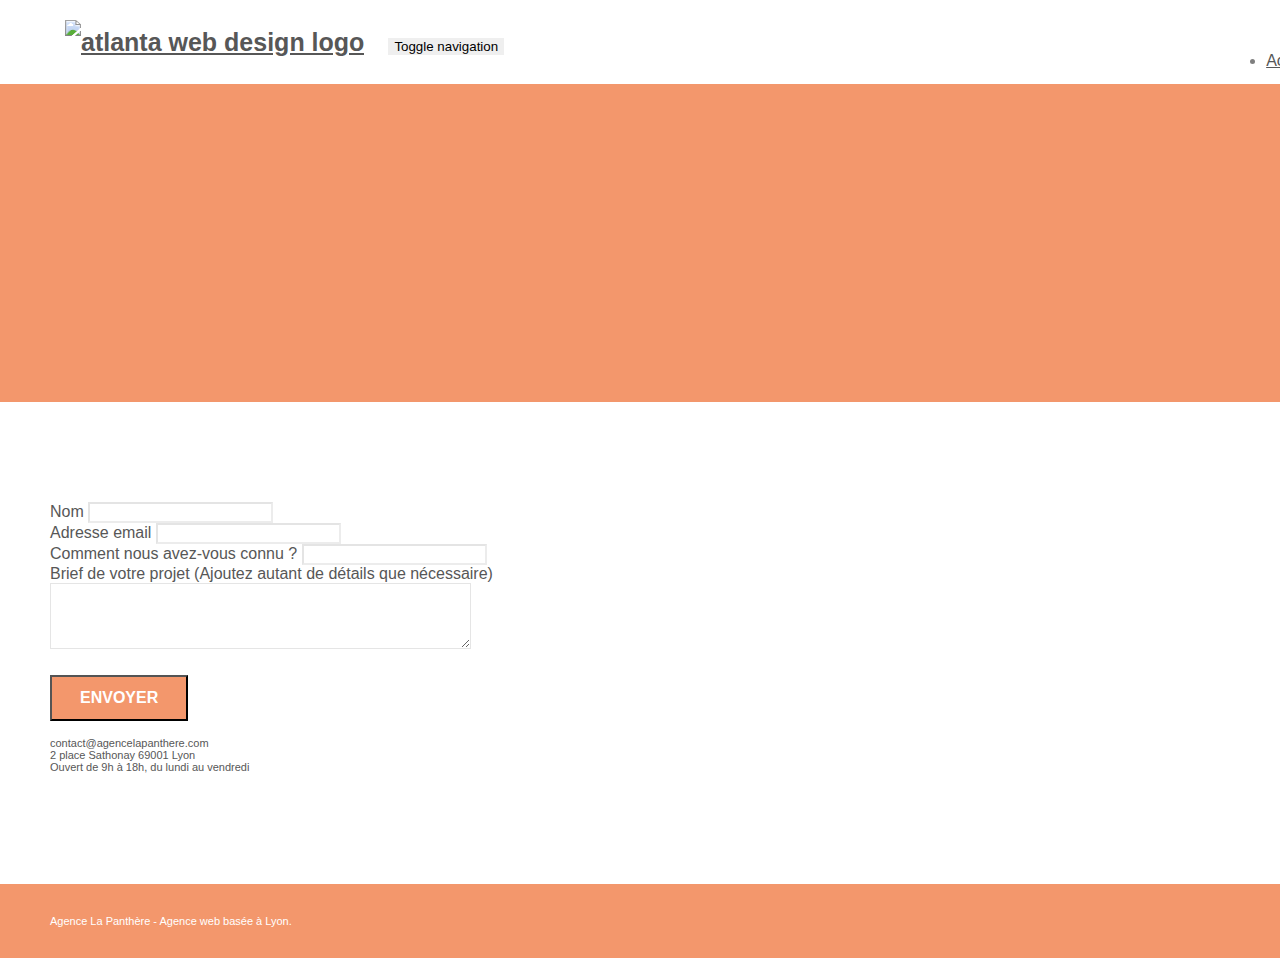
==== page2.html @ 69a9fd76 "ajout de fichiers" ====
<!doctype html>
<html lang="Default">
<head>
    <meta charset="utf-8">
    <meta name="keywords" content="">
    <meta name="description" content="">
    <meta name="viewport" content="width=device-width, initial-scale=1.0, viewport-fit=cover">
    <link rel="shortcut icon" type="image/png" href="favicon.jpg">
    
	<link rel="stylesheet" type="text/css" href="./css/bootstrap.min.css">
	<link rel="stylesheet" type="text/css" href="style.css">
	<link rel="stylesheet" type="text/css" href="./css/font-awesome.min.css">
	<link rel="stylesheet" type="text/css" href="./css/et-line.min.css">
	
    
	<script src="./js/jquery-2.1.0.min.js"></script>
	<script src="./js/bootstrap.min.js"></script>
	<script src="./js/blocs.min.js"></script>
	<script src="./js/jqBootstrapValidation.js"></script>
	<script src="./js/formHandler.js"></script>
    <title>page2</title>

    
<!-- Analytics -->
 
<!-- Analytics END -->
    
</head>
<body>
<!-- Principal conteneur -->
<div class="page-container">
    
<!-- bloc-0 -->
<div class="bloc bgc-white l-bloc " id="bloc-0">
	<div class="container bloc-sm">
		<nav class="navbar row">
			<div class="navbar-header">
				<a class="navbar-brand" href="index.html"><img src="img/agence-la-panthere-monochrome.svg" alt="atlanta web design logo" height="40" /></a>
				<button id="nav-toggle" type="button" class="ui-navbar-toggle navbar-toggle" data-toggle="collapse" data-target=".navbar-1">
					<span class="sr-only">Toggle navigation</span><span class="icon-bar"></span><span class="icon-bar"></span><span class="icon-bar"></span>
				</button>
			</div>
			<div class="collapse navbar-collapse navbar-1 special-dropdown-nav">
				<ul class="site-navigation nav navbar-nav">
					<li>
						<a href="index.html">Accueil</a>
					</li>
					<li>
					</li>
					<li>
						<a href="page2.html">page2 &gt;</a>
					</li>
				</ul>
			</div>
		</nav>
	</div>
</div>
<!-- bloc-0 END -->

<!-- bloc-6 -->
<div class="bloc bg-dots-bg bg-repeat bgc-atomic-tangerine d-bloc bloc-bg-texture texture-paper" id="bloc-6">
	<div class="container bloc-lg">
		<div class="row">
			<div class="col-sm-12">
				<h1 class="text-center hero-bloc-text tc-white">
					Parlons web design !
				</h1>
				<p class="text-center mg-lg tc-white tight-width-whitespace">
					Nous sommes ravis que vous souhaitiez collaborer avec notre agence.<br>
					Parlez-nous de votre projet en complétant le formulaire ci-dessous.
				</p>
			</div>
		</div>
	</div>
</div>
<!-- bloc-6 END -->

<!-- bloc-7 -->
<div class="bloc bgc-white l-bloc" id="bloc-7">
	<div class="container bloc-lg">
		<div class="row">
			<div class="col-sm-6">
				<form id="form_1" novalidate success-msg="Your message has been sent." fail-msg="Sorry it seems that our mail server is not responding, Sorry for the inconvenience!">
					<div class="form-group">
						<label>
							Nom
						</label>
						<input id="name" class="form-control" required />
					</div>
					<div class="form-group">
						<label>
							Adresse email
						</label>
						<input id="email" class="form-control" type="email" required />
					</div>
					<div class="form-group">
						<label>
							Comment nous avez-vous connu ?
						</label>
						<input class="form-control" type="email" required id="input_504" />
					</div>
					<div class="form-group">
						<label>
							Brief de votre projet (Ajoutez autant de détails que nécessaire)<br>
						</label><textarea id="message" class="form-control" rows="4" cols="50" required></textarea>
					</div> 
					<button class="bloc-button btn btn-lg btn-block cta-hero btn-atomic-tangerine" type="submit">
						Envoyer
					</button>
				</form>
			</div>
			<div class="col-sm-6">
				<p>
					contact@agencelapanthere.com<br>2 place Sathonay 69001 Lyon<br>Ouvert de 9h à 18h, du lundi au vendredi<br>
				</p>
			</div>
		</div>
	</div>
</div>
<!-- bloc-7 END -->

<!-- ScrollToTop Button -->
<a class="bloc-button btn btn-d scrollToTop" onclick="scrollToTarget('1')"><span class="fa fa-chevron-up"></span></a>
<!-- ScrollToTop Button END-->


<!-- Footer - bloc-8 -->
<div class="bloc bgc-atomic-tangerine d-bloc" id="bloc-8">
	<div class="container bloc-sm">
		<div class="row">
			<div class="col-sm-12">
				<p class="text-center white">
					Agence La Panthère - Agence web basée à Lyon.<br>
				</p>
				<div class="row row-no-gutters social">
					<div class="col-sm-3">
						<div class="text-center">
							<a class="social" href="index.html"><span class="fa fa-twitter icon-md"></span></a>
						</div>
					</div>
					<div class="col-sm-3">
						<div class="text-center">
							<a class="social" href="index.html"><span class="fa fa-facebook icon-md"></span></a>
						</div>
					</div>
					<div class="col-sm-3">
						<div class="text-center">
							<a class="social" href="index.html"><span class="fa fa-dribbble icon-md"></span></a>
						</div>
					</div>
					<div class="col-sm-3">
						<div class="text-center">
							<a class="social" href="index.html"><span class="fa fa-instagram icon-md"></span></a>
						</div>
					</div>
				</div>
			</div>
		</div>
	</div>
</div>
<!-- Footer - bloc-8 END -->

</div>
<!-- Principal conteneur END -->
    

</body>
</html>
---- style.css ----
body {
    margin: 0;
    padding: 0;
    background: #FFF;
    overflow-x: hidden;
    -webkit-font-smoothing: antialiased;
    -moz-osx-font-smoothing: grayscale;
}

a,
button {
    transition: all .3s ease-in-out;
    outline: none!important;
}

a:hover {
    text-decoration: none;
    cursor: pointer;
}

#page-loading-blocs-notifaction {
    position: fixed;
    top: 0;
    bottom: 0;
    width: 100%;
    z-index: 100000;
    background: #FFFFFF url("img/pageload-spinner.gif") no-repeat center center;
}

.bloc {
    width: 100%;
    clear: both;
    background: 50% 50% no-repeat;
    padding: 0 50px;
    -webkit-background-size: cover;
    -moz-background-size: cover;
    -o-background-size: cover;
    background-size: cover;
    position: relative;
}

.bloc .container {
    padding-left: 0;
    padding-right: 0;
}

.bloc-lg {
    padding: 100px 50px;
}

.bloc-md {
    padding: 50px;
}

.bloc-sm {
    padding: 20px 50px;
}

.bg-center,
.bg-l-edge,
.bg-r-edge,
.bg-t-edge,
.bg-b-edge,
.bg-tl-edge,
.bg-bl-edge,
.bg-tr-edge,
.bg-br-edge,
.bg-repeat {
    -webkit-background-size: auto!important;
    -moz-background-size: auto!important;
    -o-background-size: auto!important;
    background-size: auto!important;
}

.bg-repeat {
    background: repeat;
}

.bg-t-edge {
    background: top no-repeat;
}

.bloc-bg-texture::before {
    content: "";
    background-size: 2px 2px;
    position: absolute;
    top: 0;
    bottom: 0;
    left: 0;
    right: 0;
}

.texture-paper::before {
    background: url("img/texture-paper.png");
    background-size: 280px 280px;
}

.b-parallax {
    background-attachment: fixed;
}

.d-bloc {
    color: rgba(255, 255, 255, .7);
}

.d-bloc button:hover {
    color: rgba(255, 255, 255, .9);
}

.d-bloc .icon-round,
.d-bloc .icon-square,
.d-bloc .icon-rounded,
.d-bloc .icon-semi-rounded-a,
.d-bloc .icon-semi-rounded-b {
    border-color: rgba(255, 255, 255, .9);
}

.d-bloc .divider-h span {
    border-color: rgba(255, 255, 255, .2);
}

.d-bloc .a-btn,
.d-bloc .navbar a,
.d-bloc .navbar-brand,
.d-bloc a .icon-sm,
.d-bloc a .icon-md,
.d-bloc a .icon-lg,
.d-bloc a .icon-xl,
.d-bloc h1 a,
.d-bloc h2 a,
.d-bloc h3 a,
.d-bloc h4 a,
.d-bloc h5 a,
.d-bloc h6 a,
.d-bloc p a {
    color: rgba(255, 255, 255, .6);
}

.d-bloc .a-btn:hover,
.d-bloc .navbar a:hover,
.d-bloc .navbar-brand:hover,
.d-bloc a:hover .icon-sm,
.d-bloc a:hover .icon-md,
.d-bloc a:hover .icon-lg,
.d-bloc a:hover .icon-xl,
.d-bloc h1 a:hover,
.d-bloc h2 a:hover,
.d-bloc h3 a:hover,
.d-bloc h4 a:hover,
.d-bloc h5 a:hover,
.d-bloc h6 a:hover,
.d-bloc p a:hover {
    color: rgba(255, 255, 255, 1);
}

.d-bloc .navbar-toggle .icon-bar {
    background: rgba(255, 255, 255, 1);
}

.d-bloc .btn-wire,
.d-bloc .btn-wire:hover {
    color: rgba(255, 255, 255, 1);
    border-color: rgba(255, 255, 255, 1);
}

.d-bloc .panel {
    color: rgba(0, 0, 0, .5);
}

.d-bloc .panel button:hover {
    color: rgba(0, 0, 0, .7);
}

.d-bloc .panel icon {
    border-color: rgba(0, 0, 0, .7);
}

.d-bloc .panel .divider-h span {
    border-color: rgba(0, 0, 0, .1);
}

.d-bloc .panel .a-btn {
    color: rgba(0, 0, 0, .6);
}

.d-bloc .panel .a-btn:hover {
    color: rgba(0, 0, 0, 1);
}

.d-bloc .panel .btn-wire,
.d-bloc .panel .btn-wire:hover {
    color: rgba(0, 0, 0, .7);
    border-color: rgba(0, 0, 0, .3);
}

.d-bloc .panel,
.l-bloc {
    color: rgba(0, 0, 0, .5);
}

.d-bloc .panel button:hover,
.l-bloc button:hover {
    color: rgba(0, 0, 0, .7);
}

.l-bloc .icon-round,
.l-bloc .icon-square,
.l-bloc .icon-rounded,
.l-bloc .icon-semi-rounded-a,
.l-bloc .icon-semi-rounded-b {
    border-color: rgba(0, 0, 0, .7);
}

.d-bloc .panel .divider-h span,
.l-bloc .divider-h span {
    border-color: rgba(0, 0, 0, .1);
}

.d-bloc .panel .a-btn,
.l-bloc .a-btn,
.l-bloc .navbar a,
.l-bloc .navbar-brand,
.l-bloc a .icon-sm,
.l-bloc a .icon-md,
.l-bloc a .icon-lg,
.l-bloc a .icon-xl,
.l-bloc h1 a,
.l-bloc h2 a,
.l-bloc h3 a,
.l-bloc h4 a,
.l-bloc h5 a,
.l-bloc h6 a,
.l-bloc p a {
    color: rgba(0, 0, 0, .6);
}

.d-bloc .panel .a-btn:hover,
.l-bloc .a-btn:hover,
.l-bloc .navbar a:hover,
.l-bloc .navbar-brand:hover,
.l-bloc a:hover .icon-sm,
.l-bloc a:hover .icon-md,
.l-bloc a:hover .icon-lg,
.l-bloc a:hover .icon-xl,
.l-bloc h1 a:hover,
.l-bloc h2 a:hover,
.l-bloc h3 a:hover,
.l-bloc h4 a:hover,
.l-bloc h5 a:hover,
.l-bloc h6 a:hover,
.l-bloc p a:hover {
    color: rgba(0, 0, 0, 1);
}

.l-bloc .navbar-toggle .icon-bar {
    color: rgba(0, 0, 0, .6);
}

.d-bloc .panel .btn-wire,
.d-bloc .panel .btn-wire:hover,
.l-bloc .btn-wire,
.l-bloc .btn-wire:hover {
    color: rgba(0, 0, 0, .7);
    border-color: rgba(0, 0, 0, .3);
}

.voffset {
    margin-top: 30px;
}

.voffset-lg {
    margin-top: 80px;
}

.row-no-gutters {
    margin-right: 0;
    margin-left: 0;
}

.row.row-no-gutters > [class^="col-"],
.row.row-no-gutters > [class*=" col-"] {
    padding-right: 0;
    padding-left: 0;
}

#bloc-1-hero h1 {
    font-size: 32px;
}

.navbar {
    margin-bottom: 0;
    z-index: 1;
}

.navbar-brand {
    height: auto;
    padding: 3px 15px;
    font-size: 25px;
    font-weight: normal;
    font-weight: 600;
    line-height: 44px;
}

.navbar-brand img {
    max-height: 200px;
    margin: 0 5px 0 0;
    display: inline;
}

.navbar-brand img[src$=svg] {
    min-width: 100px;
}

.nav-center .navbar-brand img {
    margin: 0;
}

.navbar .nav {
    padding-top: 2px;
    margin-right: -16px;
    float: right;
    z-index: 1;
}

.nav > li {
    float: left;
    margin-top: 4px;
    font-size: 16px;
}

.navbar-nav .open .dropdown-menu > li > a {
    text-align: inherit;
}

.nav > li a:hover,
.nav > li a:focus {
    background: transparent;
}

.navbar-toggle {
    margin: 10px 10px 0 0;
    border: 0px;
}

.navbar-toggle:hover {
    background: transparent!important;
}

.navbar-toggle .icon-bar {
    background-color: rgba(0, 0, 0, .5);
    width: 26px;
}

.nav-invert .navbar .nav {
    float: left;
}

.nav-invert .navbar-header,
.nav-invert .navbar-brand {
    float: right;
    position: relative;
    z-index: 2;
}

@media (min-width: 768px) {
    .site-navigation {
        position: absolute;
        top: 50%;
        right: 20px;
        transform: translate(0, -50%);
        -webkit-transform: translateY(-50%);
    }
    .nav > li .dropdown-menu a,
    .nav > li .dropdown-menu a:hover {
        color: #484848;
    }
    .nav-invert .site-navigation {
        left: 0;
        right: 0;
    }
    .nav-center {
        text-align: center;
    }
    .nav-center .navbar-header {
        width: 100%;
    }
    .nav-center .navbar-header,
    .nav-center .navbar-brand,
    .nav-center .nav > li {
        float: none;
        display: inline-block;
    }
    .nav-center .site-navigation {
        position: relative;
        width: 100%;
        right: 0;
        margin-right: 0px;
        margin-top: 20px;
    }
    .nav-center.mini-nav .navbar-toggle {
        float: none;
        margin: 10px auto 0;
    }
}

.nav > li > .dropdown a {
    background: none!important;
    display: block;
    padding: 14px 15px;
}

nav .caret {
    margin: 0 5px;
}

.dropdown-menu .dropdown-menu {
    top: -8px;
    left: 100%;
}

.dropdown-menu .dropmenu-flow-right {
    top: 100%;
    left: 0;
    margin-left: -1px;
    border-top-left-radius: 0;
    border-top-right-radius: 0;
}

.dropdown-menu .dropdown span {
    border: 4px solid black;
    border-top-color: transparent;
    border-right-color: transparent;
    border-bottom-color: transparent;
    margin: 6px -5px 0 0!important;
    float: right;
}

.mg-md {
    margin-top: 10px;
    margin-bottom: 20px;
}

.mg-lg {
    margin-top: 10px;
    margin-bottom: 40px;
}

.btn {
    margin: 0 5px 5px 0;
}

.btn.pull-right {
    margin: 0 0 5px 5px;
}

.btn-d,
.btn-d:hover,
.btn-d:focus {
    color: #FFF;
    background: rgba(0, 0, 0, .3);
}

button {
    outline: none!important;
}

.btn-rd {
    border-radius: 40px;
}

.btn-clean {
    border: 1px solid rgba(0, 0, 0, .08);
    border-bottom-color: rgba(0, 0, 0, .1);
    text-shadow: 0 1px 0 rgba(0, 0, 1, .1);
    box-shadow: 0 1px 3px rgba(0, 0, 1, .25), inset 0 1px 0 0 rgba(255, 255, 255, .15);
}

.icon-md {
    font-size: 30px!important;
}

.icon-lg {
    font-size: 60px!important;
}

.sm-shadow {
    text-shadow: 0 1px 2px rgba(0, 0, 0, .3);
}

.panel-sq,
.panel-sq .panel-heading,
.panel-sq .panel-footer {
    border-radius: 0;
}

.panel-rd {
    border-radius: 30px;
}

.panel-rd .panel-heading {
    border-radius: 29px 29px 0 0;
}

.panel-rd .panel-footer {
    border-radius: 0 0 29px 29px;
}

.form-control {
    border-color: rgba(0, 0, 0, .1);
    box-shadow: none;
}

.scrollToTop {
    width: 40px;
    height: 40px;
    position: fixed;
    bottom: 20px;
    right: 20px;
    opacity: 0;
    z-index: 500;
    transition: all .3s ease-in-out;
}

.scrollToTop span {
    margin-top: 6px;
}

.showScrollTop {
    font-size: 14px;
    opacity: 1;
}

a[data-lightbox] {
    position: relative;
    display: block;
    text-align: center;
}

a[data-lightbox]:hover::before {
    content: "+";
    font-family: "HelveticaNeue-Light", "Helvetica Neue Light", "Helvetica Neue", Helvetica, Arial;
    font-size: 32px;
    width: 50px;
    height: 50px;
    margin-left: -25px;
    border-radius: 50%;
    background: rgba(0, 0, 0, .6);
    color: #FFF;
    font-weight: 100;
    z-index: 1;
    position: absolute;
    top: 50%;
    transform: translateY(-50%);
    -webkit-transform: translateY(-50%);
}

a[data-lightbox]:hover img {
    opacity: 0.6;
    -webkit-animation-fill-mode: none;
    animation-fill-mode: none;
}

#lightbox-modal {
    display: flex;
    align-items: center;
}

#lightbox-modal .modal-dialog {
    width: 90%;
    max-width: 900px;
    margin: 0 auto 0;
}

#lightbox-modal .modal-dialog img {
    max-height: 90vh;
    margin: 0 auto;
}

.lightbox-caption {
    padding: 20px;
    color: #FFF;
    background: rgba(0, 0, 0, .5);
    position: absolute;
    left: 15px;
    right: 15px;
    bottom: 5px;
}

.close-lightbox {
    color: #FFF;
    font-size: 30px;
    position: absolute;
    top: 20px;
    right: 20px;
    z-index: 20;
    background: rgba(0, 0, 0, .5);
    border: none;
    line-height: 30px;
    padding: 0 9px 5px;
    opacity: 0.3;
}

.close-lightbox:hover,
.next-lightbox:hover,
.prev-lightbox:hover {
    opacity: 1.0;
    color: #FFF;
}

.next-lightbox,
.prev-lightbox {
    font-size: 20px;
    color: rgba(255, 255, 255, .9);
    background: rgba(0, 0, 0, .5);
    transition: all .2s ease-in-out;
    position: absolute;
    top: 45%;
    z-index: 1;
    opacity: 0.4;
}

.next-lightbox {
    padding: 6px 8px 1px 13px;
    right: 25px;
}

.prev-lightbox {
    padding: 6px 13px 1px 10px;
    left: 25px;
}

.snapshot-lb .modal-body {
    padding-bottom: 45px;
}

.snapshot-lb .lightbox-caption {
    padding: 0;
    color: rgba(0, 0, 0, .5);
    background: none;
}

h1,
h2,
h3,
h4,
h5,
h6,
p,
label,
.btn,
a {
    font-family: "helvetica";
    font-weight: 400;
    color: #575757!important;
}

.container {
    max-width: 1000px;
}

.hero-bloc-text {
    font-size: 38px;
}

.hero-bloc-text-sub {
    font-size: 36px;
}

.statement-bloc-text {
    line-height: 26px;
    font-style: italic;
    font-size: 20px;
    text-align: center;
    font-weight: lighter;
    max-width: 520px;
    margin: auto auto auto auto;
}

p {
    font-size: 11px;
}

.tight-width-whitespace {
    max-width: 600px;
    margin: auto auto auto auto;
}

.h1 {
    font-size: 20px;
    font-family: "Open Sans";
}

.cta-hero {
    margin-top: 22px;
    color: #FFFFFF!important;
    text-transform: uppercase;
    padding: 12px 28px 12px 28px;
    font-size: 16px;
    font-weight: 700;
}

.social {
    max-width: 400px;
    margin: auto auto auto auto;
}

h2 {
    font-size: 22px;
    line-height: 1.4em;
}

h3 {
    font-size: 15px;
    text-transform: uppercase;
    font-weight: 700;
    color: #333333!important;
}

.med-width-whitespace {
    max-width: 800px;
    margin: auto auto auto auto;
    box-shadow: 0px 0px 0px #000000;
}

h1 {
    color: #333333!important;
}

h4 {
    color: #333333!important;
}

.icons {
    margin-bottom: 14px;
    margin-top: 24px;
}

.white {
    color: #FFFFFF!important;
}

.portfolio-thumb {
    margin-bottom: 24px;
}

.portfolio-row {
    margin-bottom: 44px;
    margin-top: 50px;
}

.avatar {
    box-shadow: 0px 4px 9px rgba(0, 0, 0, 0.3);
}

.black-background {
    background-color: rgba(165, 147, 99, 0.7);
    padding: 40px 40px 40px 40px;
}

.bold-link {
    font-weight: 900;
    text-decoration: underline!important;
}

.bgc-white {
    background-color: #FFFFFF;
}

.bgc-dark-slate-blue {
    background-color: #364577;
}

.bgc-atomic-tangerine {
    background-color: #F3976C;
}

.tc-white {
    color: #F3976C!important;
}

.btn-atomic-tangerine {
    background: #F3976C;
    color: #FFFFFF!important;
}

.btn-atomic-tangerine:hover {
    background: #c27956!important;
    color: #FFFFFF!important;
}

.ltc-white {
    color: #FFFFFF!important;
}

.ltc-white:hover {
    color: #cccccc!important;
}

.ltc-atomic-tangerine {
    color: #F3976C!important;
}

.ltc-atomic-tangerine:hover {
    color: #c27956!important;
}

.icon-dark-slate-blue {
    color: #364577!important;
    border-color: #364577!important;
}

.bg-dots-bg {
    background-image: url("img/dots-bg.png");
}

.bg-lines-h2-bg {
    background-image: url("img/lines-h2-bg.png");
}

.bg-banniere {
    background-image: url("img/agence-la-panthere.jpg");
}

.bg-presentation {
    background-image: url("img/image-de-presentation.bmp");
}

@media (max-width: 1024px) {
    .bloc {
        padding-left: 20px;
        padding-right: 20px;
    }
    .bloc.full-width-bloc,
    .bloc-tile-2.full-width-bloc .container,
    .bloc-tile-3.full-width-bloc .container,
    .bloc-tile-4.full-width-bloc .container {
        padding-left: 0;
        padding-right: 0;
    }
}

@media (max-width: 992px) and (min-width: 768px) {
    .navbar .nav {
        max-width: 80%
    }
    .nav-center.navbar .nav {
        max-width: 100%
    }
}

@media only screen and (min-device-width: 768px) and (max-device-width: 1024px) and (orientation: landscape) {
    .b-parallax {
        background-attachment: scroll;
    }
}

@media only screen and (min-device-width: 1024px) and (max-device-width: 1366px) and (-webkit-min-device-pixel-ratio: 1.5) {
    .b-parallax {
        background-attachment: scroll;
    }
}

@media (max-width: 991px) {
    .container {
        width: 100%;
    }
    .b-parallax {
        background-attachment: scroll;
    }
    .page-container,
    #hero-bloc {
        overflow-x: hidden;
        position: relative;
    }
    .bloc {
        padding-left: constant(safe-area-inset-left);
        padding-right: constant(safe-area-inset-right);
    }
    .bloc-group,
    .bloc-group .bloc {
        display: block;
        width: 100%;
    }
    .bloc-fill-screen .fill-bloc-top-edge,
    .bloc-fill-screen .fill-bloc-bottom-edge {
        padding: 0 20px;
        padding-left: constant(safe-area-inset-left);
        padding-right: constant(safe-area-inset-right);
    }
}

@media (max-width: 767px) {
    .page-container {
        overflow-x: hidden;
        position: relative;
    }
    h1,
    h2,
    h3,
    h4,
    h5,
    h6,
    p,
    #disqus_thread {
        padding-left: 10px!important;
        padding-right: 10px!important;
    }
    .b-parallax {
        background-attachment: scroll;
    }
    .navbar .nav {
        padding-top: 0;
        border-top: 1px solid rgba(0, 0, 0, .2);
        float: none!important;
    }
    .navbar.row {
        margin-left: 0;
        margin-right: 0;
    }
    .site-navigation {
        position: inherit;
        transform: none;
        -webkit-transform: none;
        -ms-transform: none;
    }
    .nav > li {
        margin-top: 0;
        border-bottom: 1px solid rgba(0, 0, 0, .1);
        background: rgba(0, 0, 0, .05);
        text-align: left;
        padding-left: 15px;
        width: 100%;
    }
    .nav > li:hover {
        background: rgba(0, 0, 0, .08);
    }
    .dropdown .dropdown a .caret {
        float: none;
        margin: 5px 0 0 10px!important;
        border: 4px solid black;
        border-bottom-color: transparent;
        border-right-color: transparent;
        border-left-color: transparent;
    }
    #hero-bloc .navbar .nav {
        background: rgba(0, 0, 0, .8);
    }
    #hero-bloc .navbar .nav a {
        color: rgba(255, 255, 255, .6);
    }
    .hero {
        padding: 50px 0;
    }
    .hero-nav {
        left: -1px;
        right: -1px;
    }
    .navbar-collapse {
        padding: 0;
        overflow-x: hidden;
        -webkit-box-shadow: none;
        box-shadow: none;
    }
    .navbar-brand img {
        max-height: 40px;
        width: auto;
    }
    .nav-invert .navbar-header {
        float: none;
        width: 100%;
    }
    .nav-invert .navbar-toggle {
        float: left;
        margin-left: 10px;
    }
    .bloc {
        padding-left: 0;
        padding-right: 0;
    }
    .bloc-xxl,
    .bloc-xl,
    .bloc-lg {
        padding: 40px 0;
    }
    .bloc-sm,
    .bloc-md {
        padding-left: 0;
        padding-right: 0;
    }
    .bloc-tile-2 .container,
    .bloc-tile-3 .container,
    .bloc-tile-4 .container,
    .bloc-fill-screen .fill-bloc-top-edge,
    .bloc-fill-screen .fill-bloc-bottom-edge {
        padding-left: 0;
        padding-right: 0;
    }
    .a-block {
        padding: 0 10px;
    }
    .btn-dwn {
        display: none;
    }
    .voffset {
        margin-top: 5px;
    }
    .voffset-md {
        margin-top: 20px;
    }
    .voffset-lg {
        margin-top: 30px;
    }
    form {
        padding: 5px;
    }
    .close-lightbox {
        display: inline-block;
    }
    .blocsapp-device-iphone5 {
        background-size: 216px 425px;
        padding-top: 60px;
        width: 216px;
        height: 425px;
    }
    .blocsapp-device-iphone5 img {
        width: 180px;
        height: 320px;
    }
}

@media (max-width: 400px) {
    .bloc {
        padding-left: 0;
        padding-right: 0;
    }
}

@media (max-width: 767px) {
    .bloc-mob-center-text {
        text-align: center;
    }
}
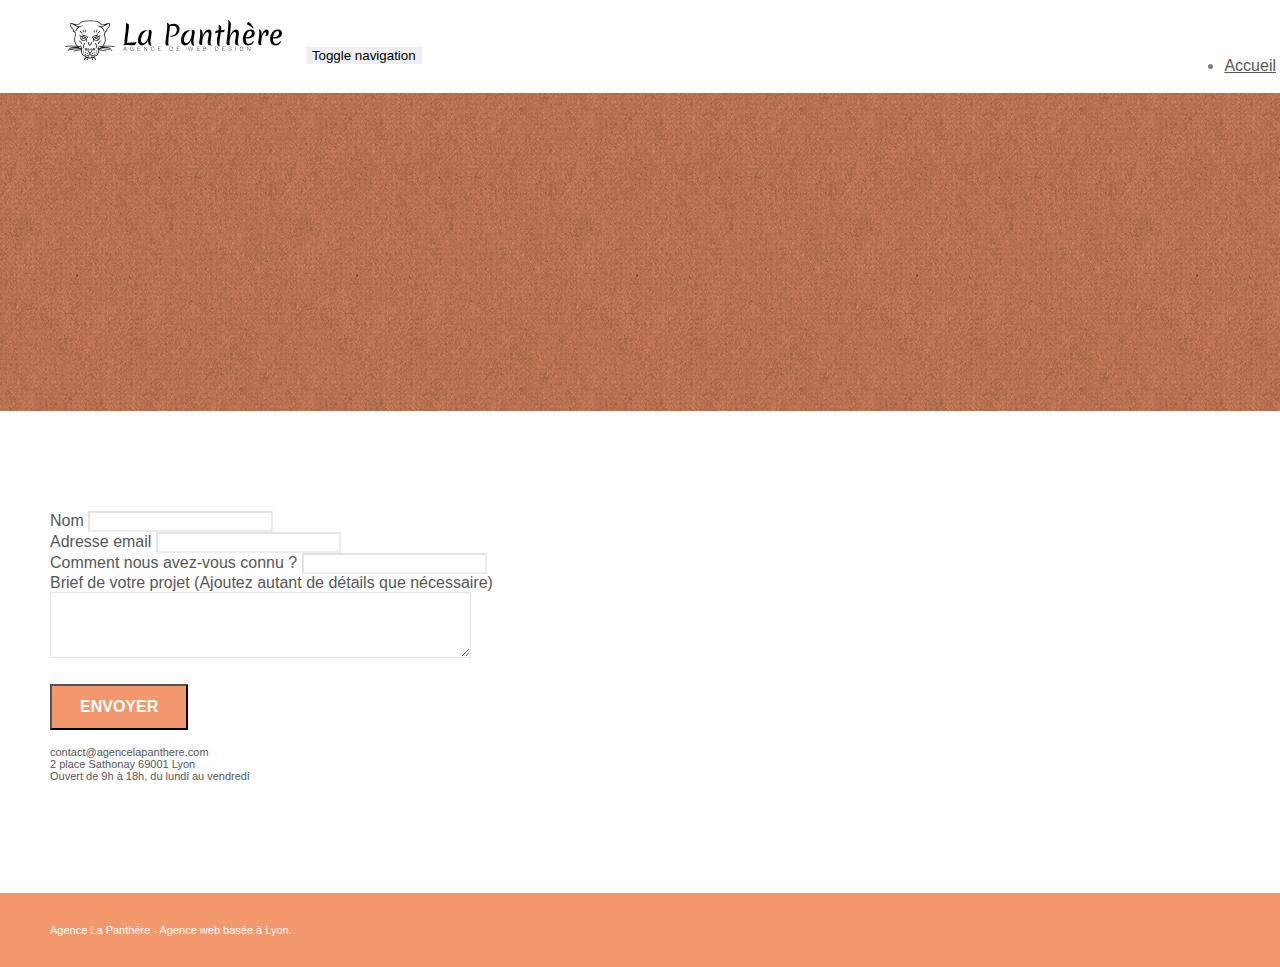
==== commit 58ca7335: "Add files via upload" ====
--- a/page2.html
+++ b/page2.html
@@ -1,5 +1,5 @@
 <!doctype html>
-<html lang="Default">
+<html lang="fr">
 <head>
     <meta charset="utf-8">
     <meta name="keywords" content="">
@@ -45,11 +45,7 @@
 					<li>
 						<a href="index.html">Accueil</a>
 					</li>
-					<li>
-					</li>
-					<li>
-						<a href="page2.html">page2 &gt;</a>
-					</li>
+										
 				</ul>
 			</div>
 		</nav>
--- a/style.css
+++ b/style.css
@@ -28,7 +28,7 @@
 }
 
 .bloc {
-    width: 100%;
+   
     clear: both;
     background: 50% 50% no-repeat;
     padding: 0 50px;
@@ -848,13 +848,13 @@
     }
 }
 
-@media only screen and (min-device-width: 768px) and (max-device-width: 1024px) and (orientation: landscape) {
+@media only screen and (min-width: 768px) and (max-width: 1024px) and (orientation: landscape) {
     .b-parallax {
         background-attachment: scroll;
     }
 }
 
-@media only screen and (min-device-width: 1024px) and (max-device-width: 1366px) and (-webkit-min-device-pixel-ratio: 1.5) {
+@media only screen and (min-width: 1024px) and (max-width: 1366px) and (-webkit-min-device-pixel-ratio: 1.5) {
     .b-parallax {
         background-attachment: scroll;
     }
@@ -873,8 +873,8 @@
         position: relative;
     }
     .bloc {
-        padding-left: constant(safe-area-inset-left);
-        padding-right: constant(safe-area-inset-right);
+        padding-left: 20px;
+        padding-right: 20px;
     }
     .bloc-group,
     .bloc-group .bloc {
@@ -884,8 +884,8 @@
     .bloc-fill-screen .fill-bloc-top-edge,
     .bloc-fill-screen .fill-bloc-bottom-edge {
         padding: 0 20px;
-        padding-left: constant(safe-area-inset-left);
-        padding-right: constant(safe-area-inset-right);
+        padding-left: 20px;
+        padding-right: 20px;
     }
 }
 
